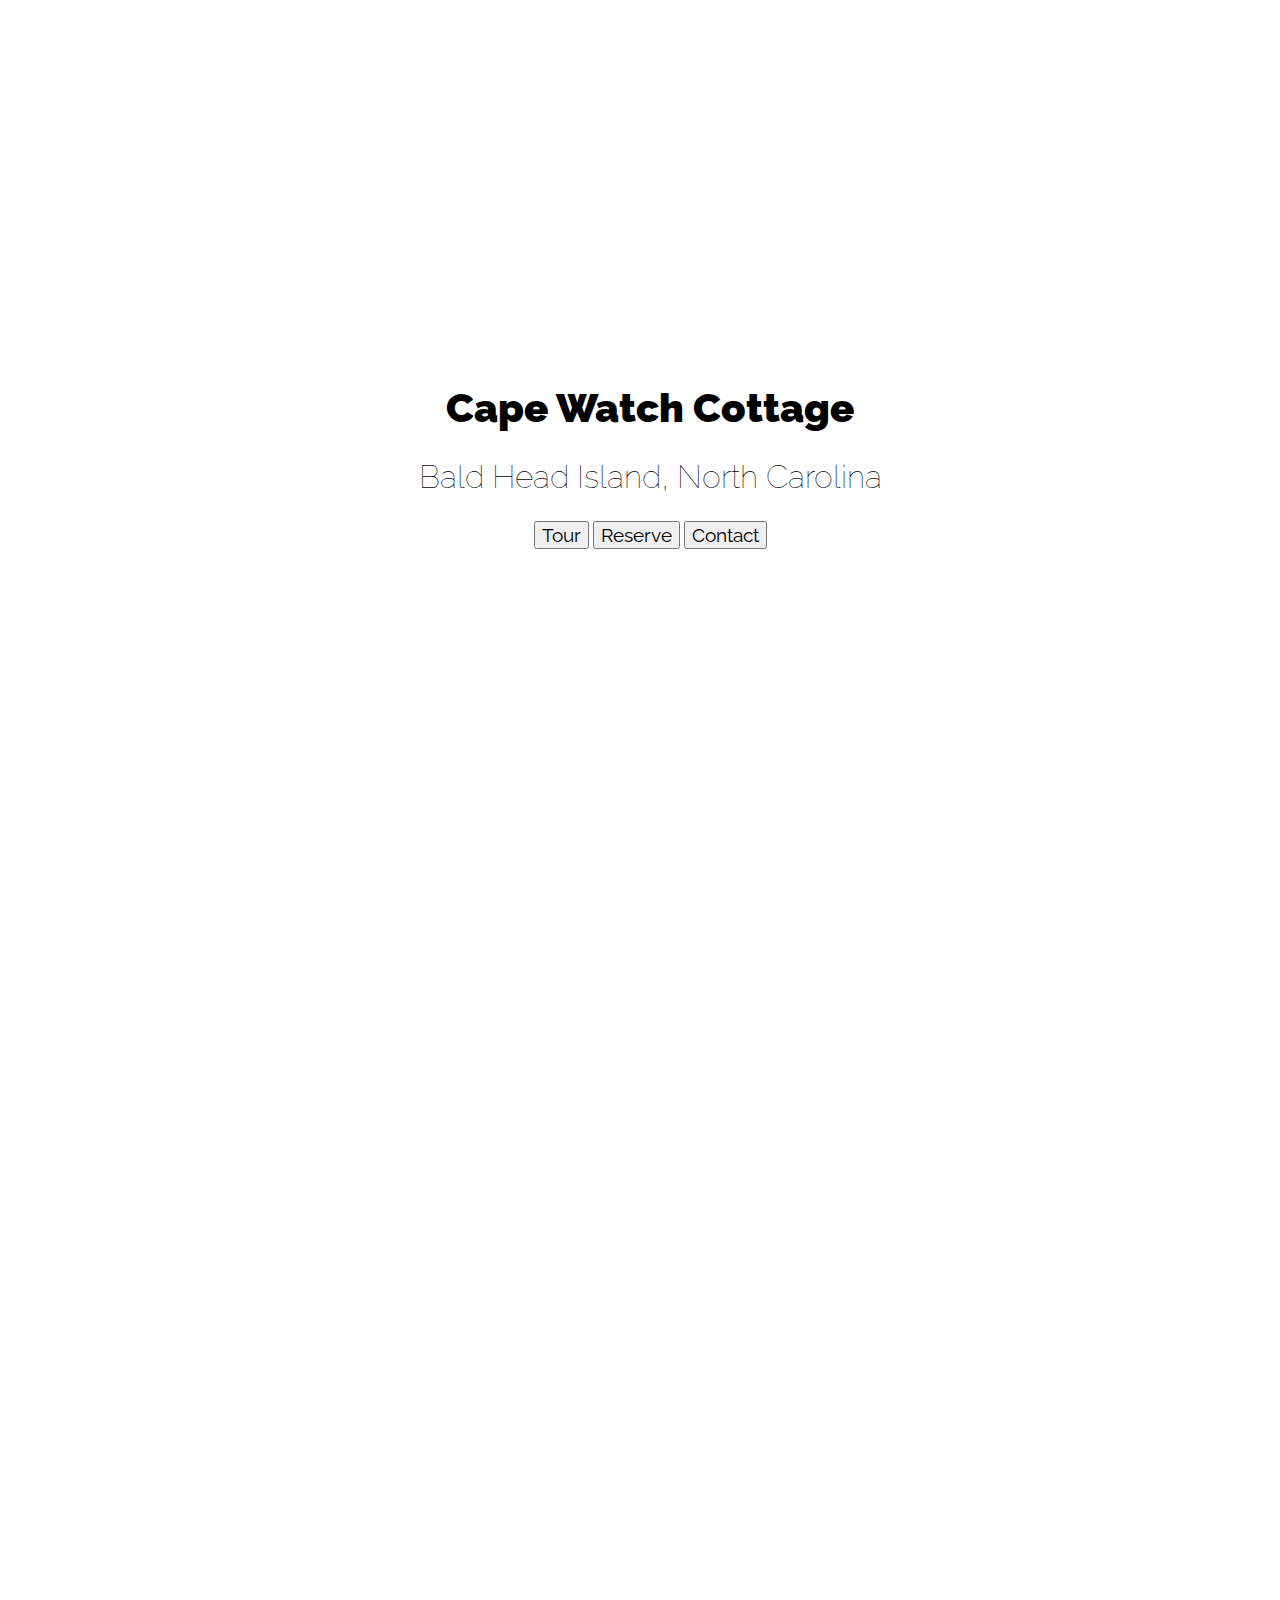
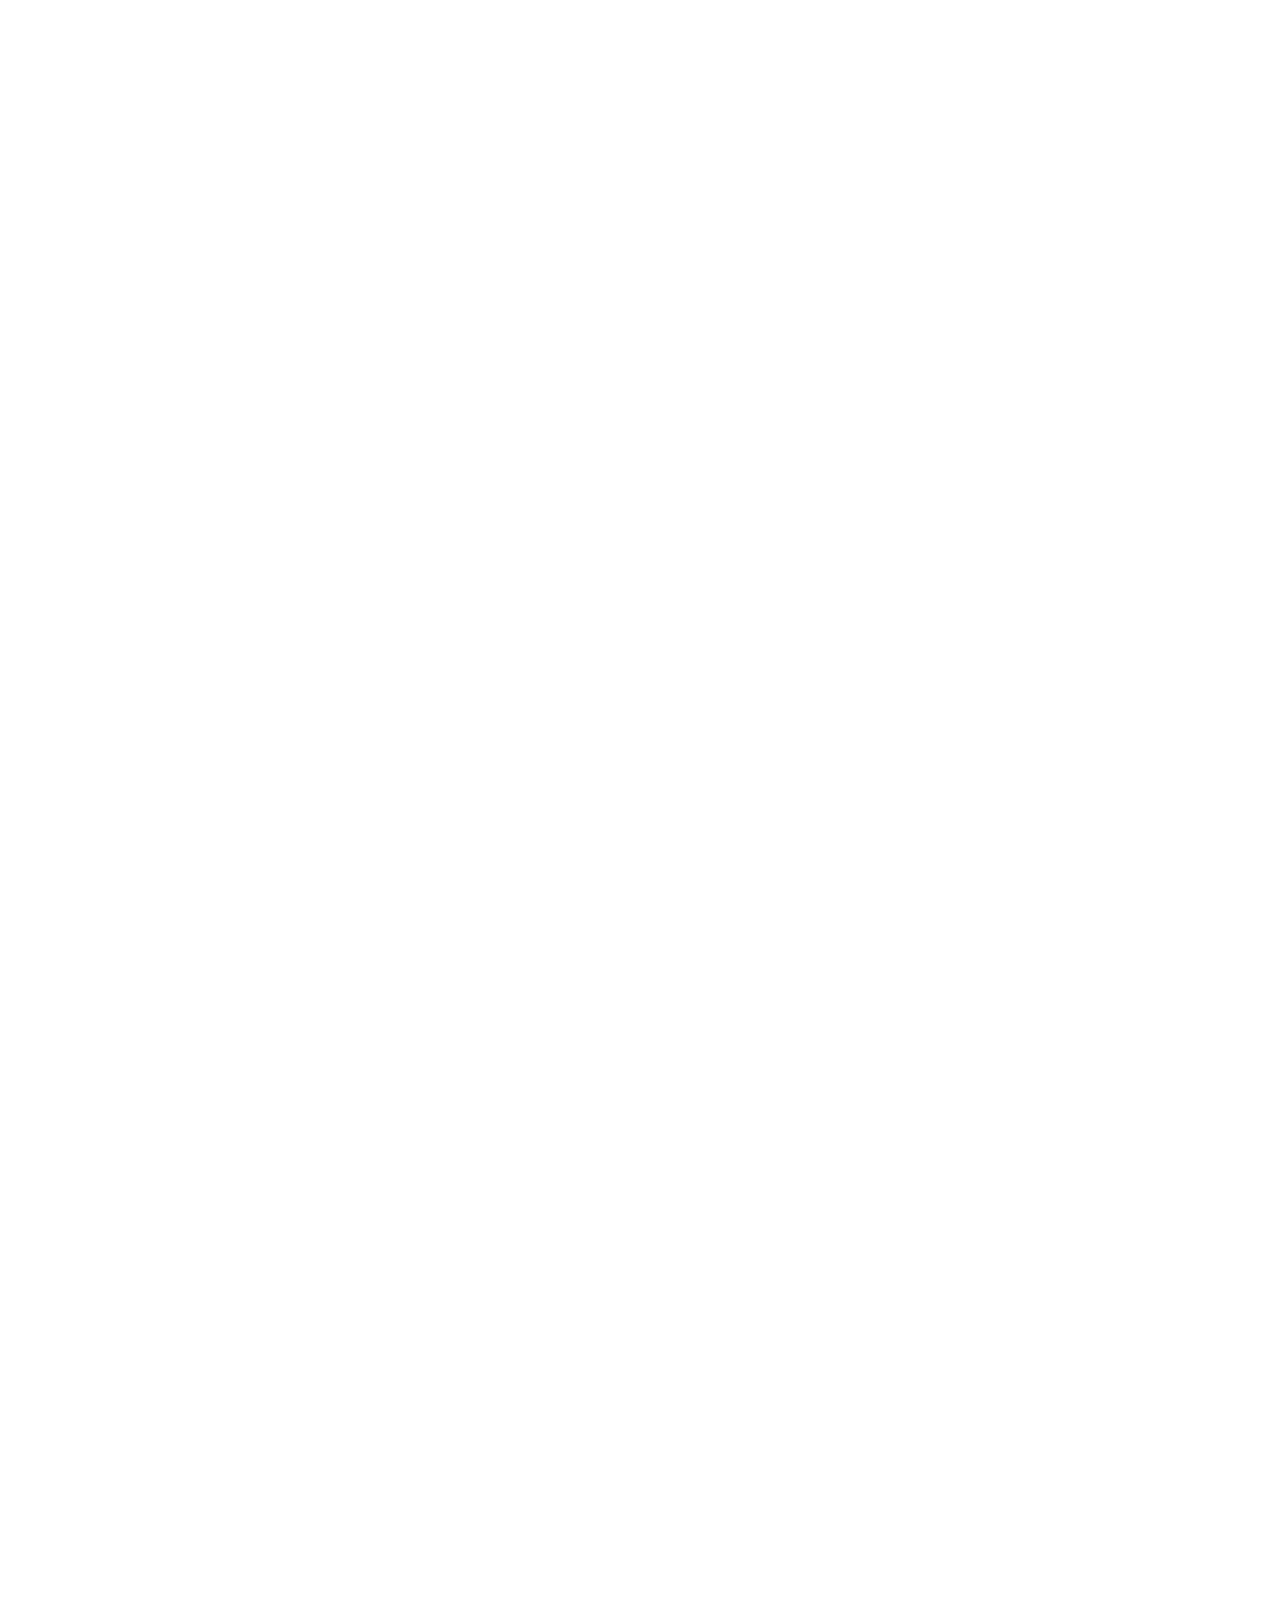
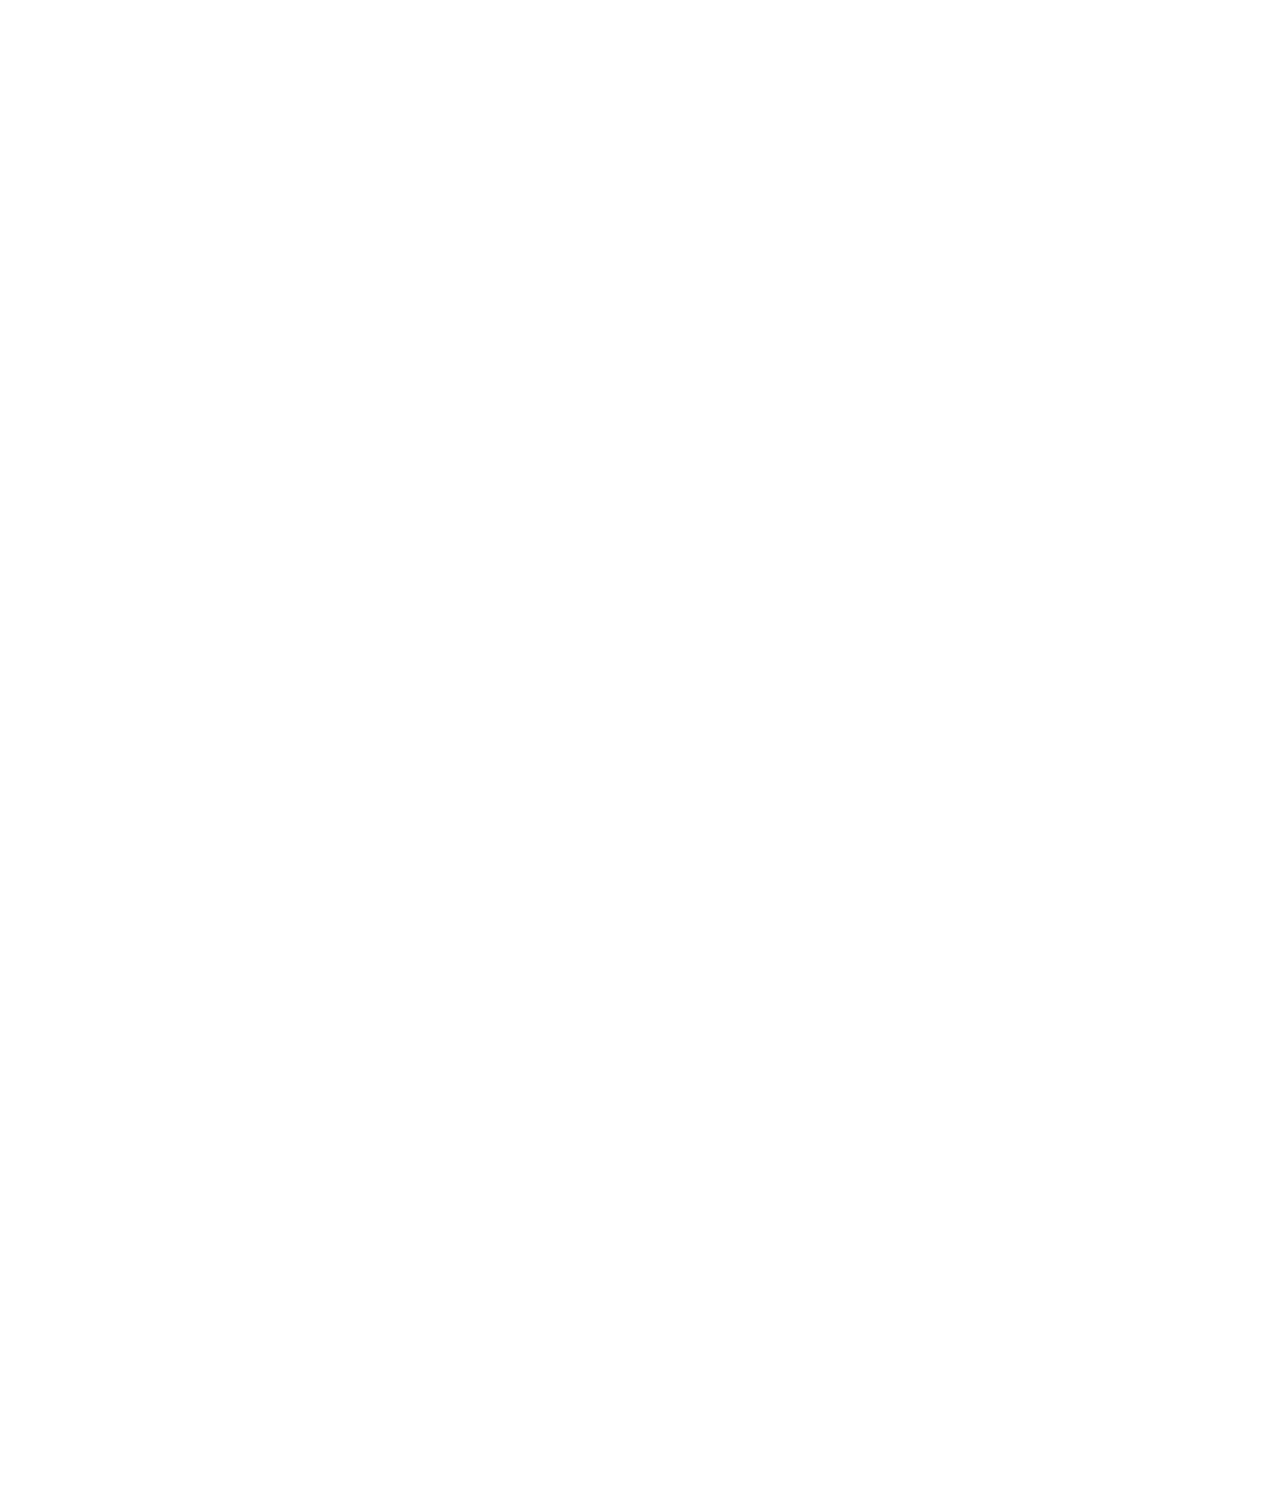
==== index.htm @ f33c4e05 "minor" ====
<html>
<head>
  <!--
         _   _                _
        | | (_)              | |
    ___ | |_ _ _ __ ___   ___| | _____
   / _ \| __| | '__/ _ \ / __| |/ / __|
  | (_) | |_| | | | (_) | (__|   <\__ \
   \___/ \__| |_|  \___/ \___|_|\_\___/
           _/ |
          |__/
  Web design and development:
  otj.rocks / owen@otj.rocks

  -->
  <title>Cape Watch Cottage | Bald Head Island, NC</title>
  <meta charset="utf-8">
    <meta name="viewport" content="width=device-width, initial-scale=1">
    <meta name="keywords" content="Cape Watch Cottage, Bald Head Island, Rentals">
    <meta name="description" content="Cape Watch Cottage is a ocean front rental property with 4-bedrooms and 4-bathrooms located on Bald Head Island, North Carolina.">
    <meta name="author" content="Cape Watch Cottage">
    <link rel="canonical" href="https://capewatchcottage.com/" />
    <!-- Open Graph -->
    <meta property="og:title" content="Cape Watch Cottage | Bald Head Island, NC" />
    <meta property="og:type" content="website" />
    <meta property="og:url" content="https://capewatchcottage.com/" />
    <meta property="og:locale" content="en_US" />
    <meta property="og:site_name" content="Cape Watch Cottage" />

  <link href="css/bootstrap.min.css" rel="stylesheet">
  <link href="css/style.css" rel="stylesheet">
  <script src="lazysizes.min.js" async=""></script>
  <script src="https://ajax.googleapis.com/ajax/libs/jquery/3.4.1/jquery.min.js"></script>
  <script src="https://maxcdn.bootstrapcdn.com/bootstrap/4.4.1/js/bootstrap.min.js"></script>
  <link href="https://fonts.googleapis.com/css2?family=Raleway:wght@200;400&display=swap" rel="stylesheet">
  <meta name="viewport" content="width=device-width,initial-scale=1">
  <!-- Global site tag (gtag.js) - Google Analytics -->
  <script async src="https://www.googletagmanager.com/gtag/js?id=UA-167749339-1"></script>
  <script>
    window.dataLayer = window.dataLayer || [];
    function gtag(){dataLayer.push(arguments);}
    gtag('js', new Date());

    gtag('config', 'UA-167749339-1');
  </script>
</head>
<body>
  <div id="carouselIndicators" class="carousel slide" data-ride="carousel">
    <!-- Wrapper for slides -->
    <div class="carousel-inner">
      <div class="carousel-item">
        <img class="d-block w-100" data-src="img/house1.jpg" alt="Cape Watch Cottage Front of House">
      </div>
      <div class="carousel-item">
        <img class="d-block w-100" data-src="img/house2.jpg" alt="Cape Watch Cottage Side porch with hammock">
      </div>
      <div class="carousel-item">
        <img class="d-block w-100" data-src="img/house3.jpg" alt="Cape Watch Cottage Interior Living Room">
      </div>
      <div class="carousel-item">
        <img class="d-block w-100" data-src="img/house4.jpg" alt="Cape Watch Cottage Interior Living Area">
      </div>
      <div class="carousel-item">
        <img class="d-block w-100" data-src="img/island.jpg" alt="Bald Head Island Drone Footage">
      </div>
      <a class="carousel-control-prev" href="#carouselIndicators" role="button" data-slide="prev">
    <span class="carousel-control-prev-icon" aria-hidden="true"></span>
    <span class="sr-only">Previous</span>
  </a>
  <a class="carousel-control-next" href="#carouselIndicators" role="button" data-slide="next">
    <span class="carousel-control-next-icon" aria-hidden="true"></span>
    <span class="sr-only">Next</span>
  </a>
    </div>
  </div>
  <div class="text-area">
      <h1><strong>Cape Watch Cottage</strong></h1>
      <h2>Bald Head Island, North Carolina</h2>
      <a href="https://panos.bhisland.com/pano/capewatch2.html"><button class="btn btn-primary">Tour</button></a>
      <a target="_blank" href="https://www.baldheadisland.com/vacation/rentals/cape-watch-cottage"><button class="btn btn-primary">Reserve</button></a>
      <button href="#contactModal" class="btn btn-primary" data-toggle="modal">Contact</button></a>
  </div>
    <!-- contact module -->
    <div id="contactModal" class="modal fade" tabindex="-1">
          <div class="modal-dialog">
              <div class="modal-content">
                  <div class="modal-header">
                      <h3 class="modal-title">Contact</h3>
                      <button type="button" class="close" data-dismiss="modal">&times;</button>
                  </div>
                  <div class="modal-body">
                    <p>Rentals - <a href="mailto:salesinternet@bhisland.com">salesinternet@bhisland.com</a></p>
                    <p>Phone - <a href="tel:800.888.3707">800.888.3707</a></p>
                  </div>
              </div>
          </div>
      </div>
  <script type="text/javascript">
      var $item = $('.carousel-item');
      var $wHeight = $(window).height();
      $item.eq(0).addClass('active');
      $item.height($wHeight);
      $item.addClass('full-screen');

      $('.carousel img').each(function() {
        var $src = $(this).attr('src');
        $(this).parent().css({
          'background-image' : 'url(' + $src + ')',
        });
        $(this).remove();
      });

      $(window).on('resize', function (){
        $wHeight = $(window).height();
        $item.height($wHeight);
      });

      $('.carousel').carousel({
        interval: 4500,
        pause: "false"
      });

    </script>
</body>
</html>
---- css/style.css ----
h1,h2,h3,h4,h5,h6,p{font-family:'Raleway', sans-serif}h1{font-size:2.5rem}h2{font-size:2rem;font-weight:lighter}.carousel-caption h5{font-size:2rem;font-weight:bold}.text-area{min-height:200px;width:80vw;background-color:rgba(255,255,255,.8);margin:auto;position:absolute;left:50%;top:50%;margin-left:-40vw;margin-top:-100px;padding:7px 10px 10px;text-align:center}.full-screen{background-size:cover;background-position:center;background-repeat:no-repeat}.btn{font-family:'Raleway', sans-serif;font-size:1.2rem}@media only screen and (max-width: 820px){.text-area{min-height:40vh;margin-top:-30vh}.btn{margin-top:10px}}
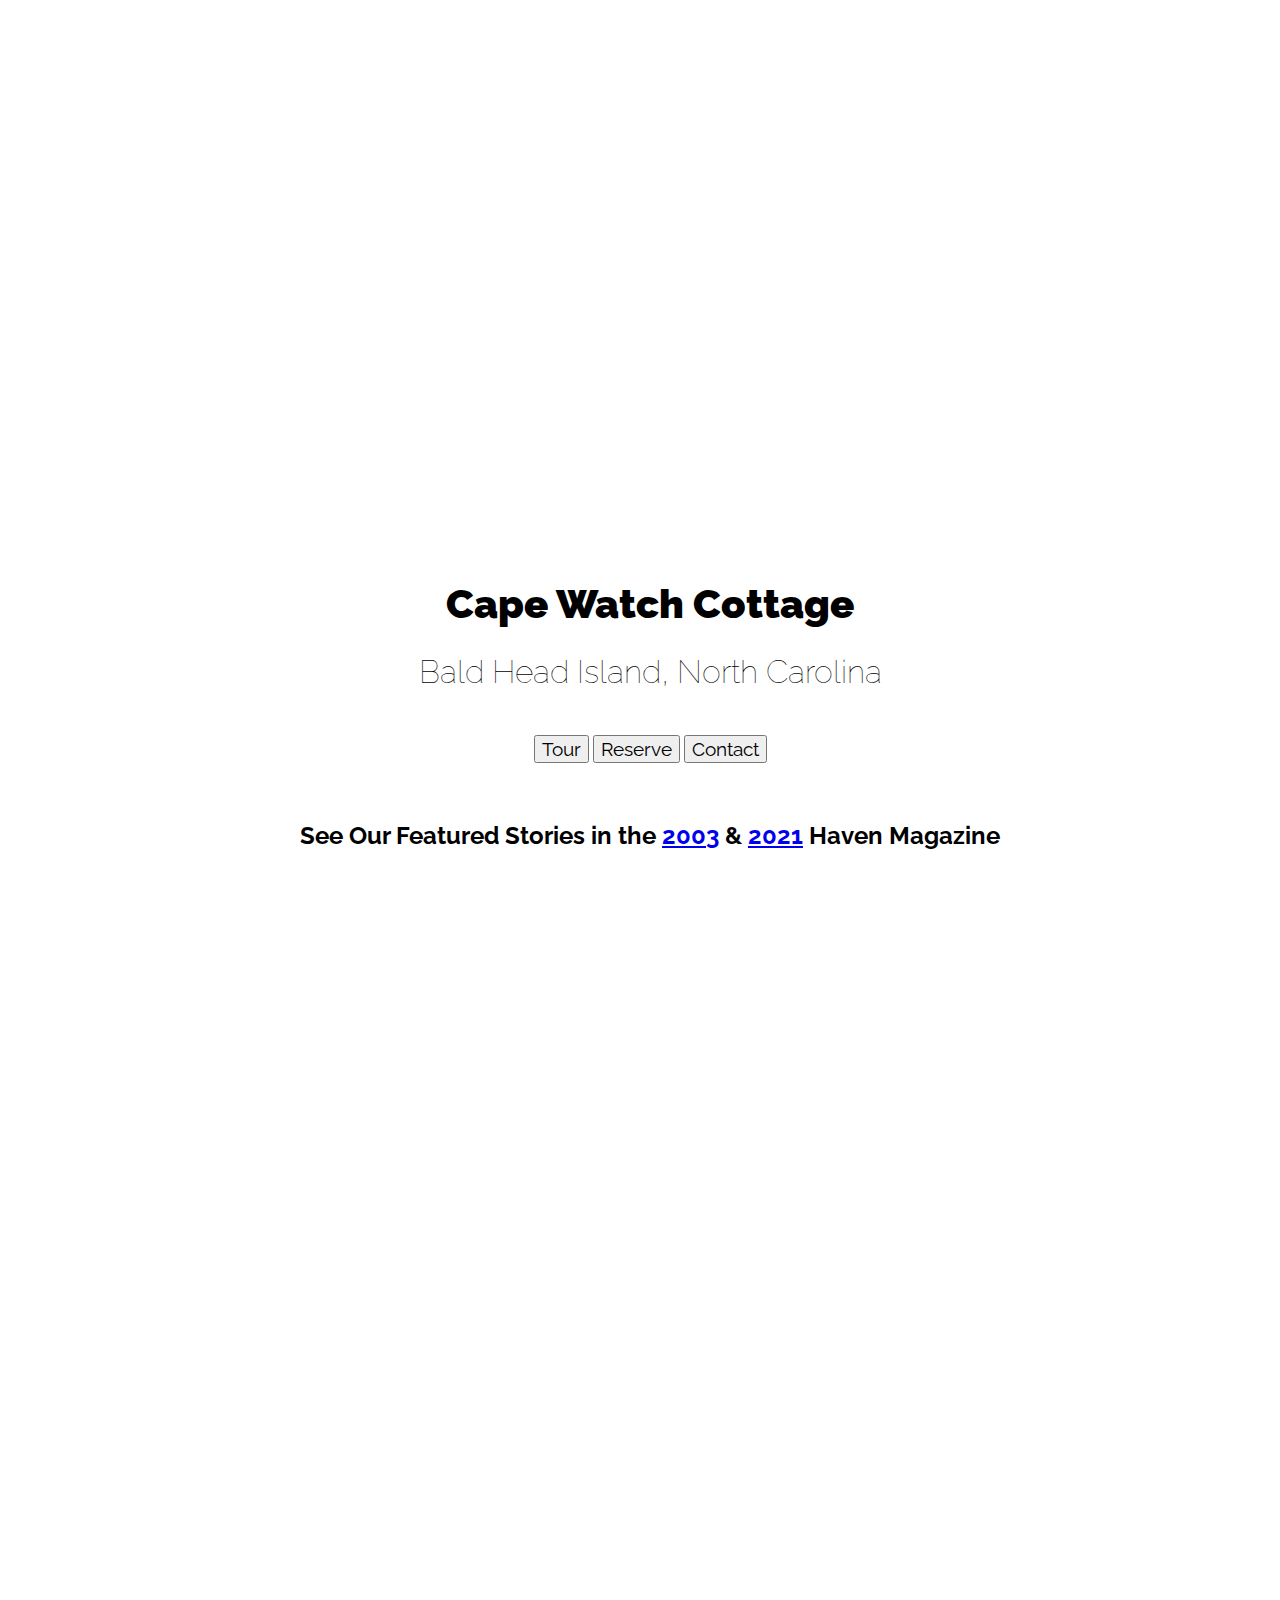
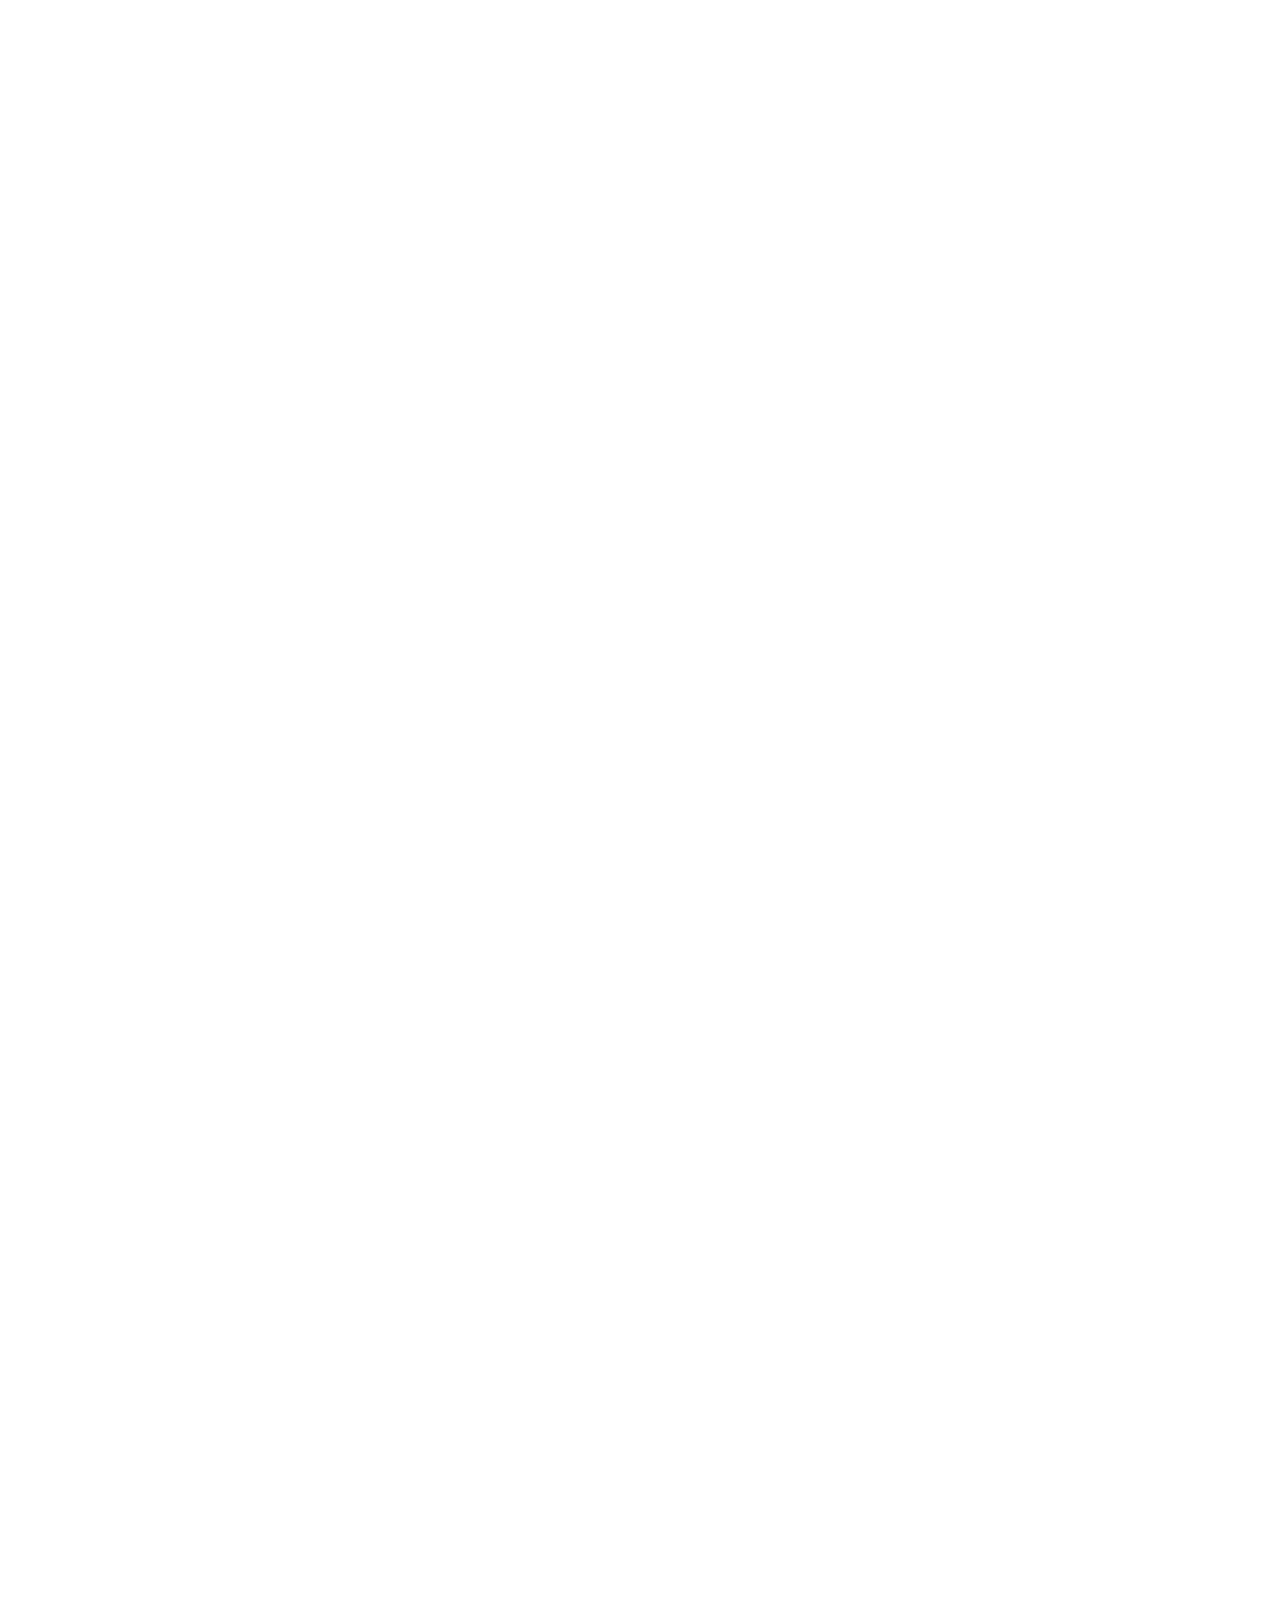
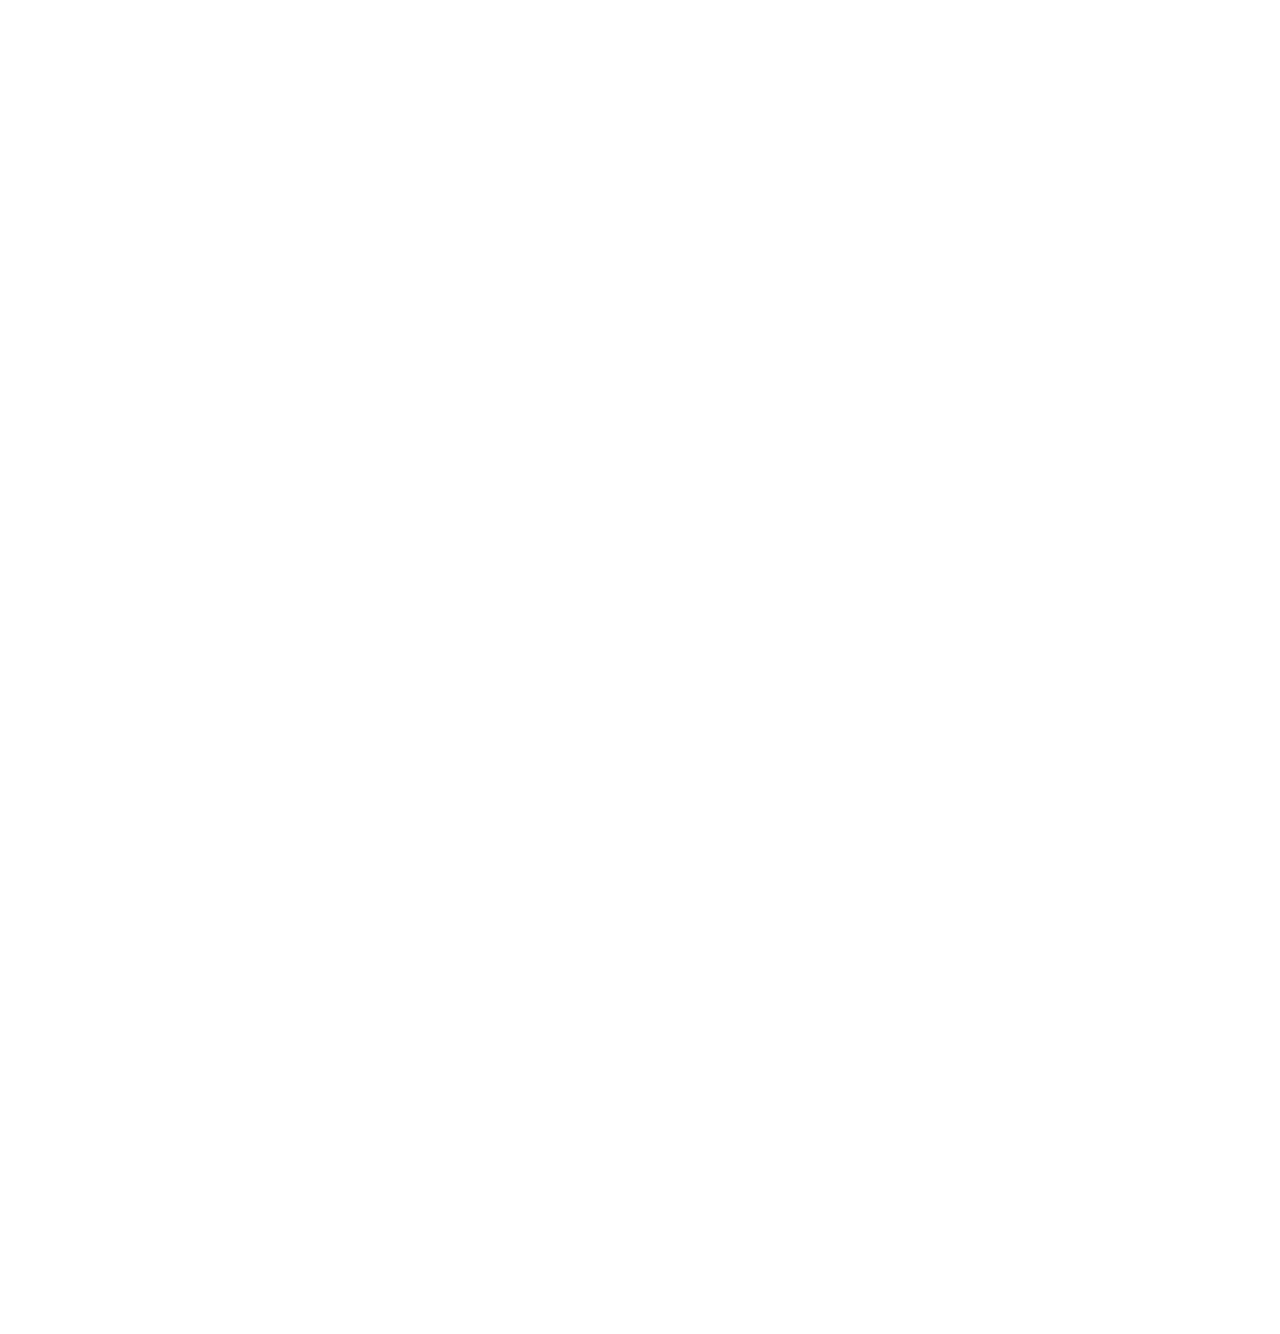
==== commit 6f3a74ee: "Added Magazine Section to Index" ====
--- a/index.htm
+++ b/index.htm
@@ -1,3 +1,4 @@
+
 <html>
 <head>
   <!--
@@ -11,7 +12,6 @@
           |__/
   Web design and development:
   otj.rocks / owen@otj.rocks
-
   -->
   <title>Cape Watch Cottage | Bald Head Island, NC</title>
   <meta charset="utf-8">
@@ -28,8 +28,9 @@
     <meta property="og:site_name" content="Cape Watch Cottage" />
 
   <link href="css/bootstrap.min.css" rel="stylesheet">
-  <link href="css/style.css" rel="stylesheet">
-  <script src="lazysizes.min.js" async=""></script>
+  <style media="screen">
+  h1,h2,h3,h4,h5,h6,p{font-family:"Raleway", sans-serif}h1{font-size:2.5rem}h2{font-size:2rem;font-weight:lighter}h5{font-size: 1.5rem;}.carousel-caption h5{font-size:2rem;font-weight:bold}.text-area{min-height:200px;width:80vw;background-color:rgba(255, 255, 255, 0.8);margin:auto;position:absolute;left:50%;bottom:0;margin-left:-40vw;margin-top:-100px;padding:7px 10px 10px;text-align:center}.full-screen{background-size:cover;background-position:center;background-repeat:no-repeat}.btn{font-family:"Raleway", sans-serif;font-size:1.2rem}@media only screen and (max-width: 820px){.btn{margin-top:10px}h1{font-size:1.8rem}h2{font-size:1.5rem;font-weight:lighter}h5{font-size:1.3rem}}
+  </style>
   <script src="https://ajax.googleapis.com/ajax/libs/jquery/3.4.1/jquery.min.js"></script>
   <script src="https://maxcdn.bootstrapcdn.com/bootstrap/4.4.1/js/bootstrap.min.js"></script>
   <link href="https://fonts.googleapis.com/css2?family=Raleway:wght@200;400&display=swap" rel="stylesheet">
@@ -49,19 +50,19 @@
     <!-- Wrapper for slides -->
     <div class="carousel-inner">
       <div class="carousel-item">
-        <img class="d-block w-100" data-src="img/house1.jpg" alt="Cape Watch Cottage Front of House">
+        <img class="d-block w-100" src="img/house1.jpg" alt="Cape Watch Cottage Front of House">
       </div>
       <div class="carousel-item">
-        <img class="d-block w-100" data-src="img/house2.jpg" alt="Cape Watch Cottage Side porch with hammock">
+        <img class="d-block w-100" src="img/house2.jpg" alt="Cape Watch Cottage Side porch with hammock">
       </div>
       <div class="carousel-item">
-        <img class="d-block w-100" data-src="img/house3.jpg" alt="Cape Watch Cottage Interior Living Room">
+        <img class="d-block w-100" src="img/house3.jpg" alt="Cape Watch Cottage Interior Living Room">
       </div>
       <div class="carousel-item">
-        <img class="d-block w-100" data-src="img/house4.jpg" alt="Cape Watch Cottage Interior Living Area">
+        <img class="d-block w-100" src="img/house4.jpg" alt="Cape Watch Cottage Interior Living Area">
       </div>
       <div class="carousel-item">
-        <img class="d-block w-100" data-src="img/island.jpg" alt="Bald Head Island Drone Footage">
+        <img class="d-block w-100" src="img/island.jpg" alt="Bald Head Island Drone Footage">
       </div>
       <a class="carousel-control-prev" href="#carouselIndicators" role="button" data-slide="prev">
     <span class="carousel-control-prev-icon" aria-hidden="true"></span>
@@ -76,25 +77,15 @@
   <div class="text-area">
       <h1><strong>Cape Watch Cottage</strong></h1>
       <h2>Bald Head Island, North Carolina</h2>
-      <a href="https://panos.bhisland.com/pano/capewatch2.html"><button class="btn btn-primary">Tour</button></a>
+      <br>
+      <a target="_blank" href="https://panos.bhisland.com/pano/capewatch2.html"><button class="btn btn-primary">Tour</button></a>
       <a target="_blank" href="https://www.baldheadisland.com/vacation/rentals/cape-watch-cottage"><button class="btn btn-primary">Reserve</button></a>
-      <button href="#contactModal" class="btn btn-primary" data-toggle="modal">Contact</button></a>
+      <a target="_blank" href="https://www.baldheadisland.com/contact"><button class="btn btn-primary">Contact</button></a>
+      <br>
+      <br>
+      <h5>See Our Featured Stories in the <a target="_blank" href="img/haven_magazine_2003.pdf">2003</a> & <a target="_blank" href="img/haven_magazine_2021.pdf">2021</a> Haven Magazine</a></h5>
   </div>
-    <!-- contact module -->
-    <div id="contactModal" class="modal fade" tabindex="-1">
-          <div class="modal-dialog">
-              <div class="modal-content">
-                  <div class="modal-header">
-                      <h3 class="modal-title">Contact</h3>
-                      <button type="button" class="close" data-dismiss="modal">&times;</button>
-                  </div>
-                  <div class="modal-body">
-                    <p>Rentals - <a href="mailto:salesinternet@bhisland.com">salesinternet@bhisland.com</a></p>
-                    <p>Phone - <a href="tel:800.888.3707">800.888.3707</a></p>
-                  </div>
-              </div>
-          </div>
-      </div>
+
   <script type="text/javascript">
       var $item = $('.carousel-item');
       var $wHeight = $(window).height();
